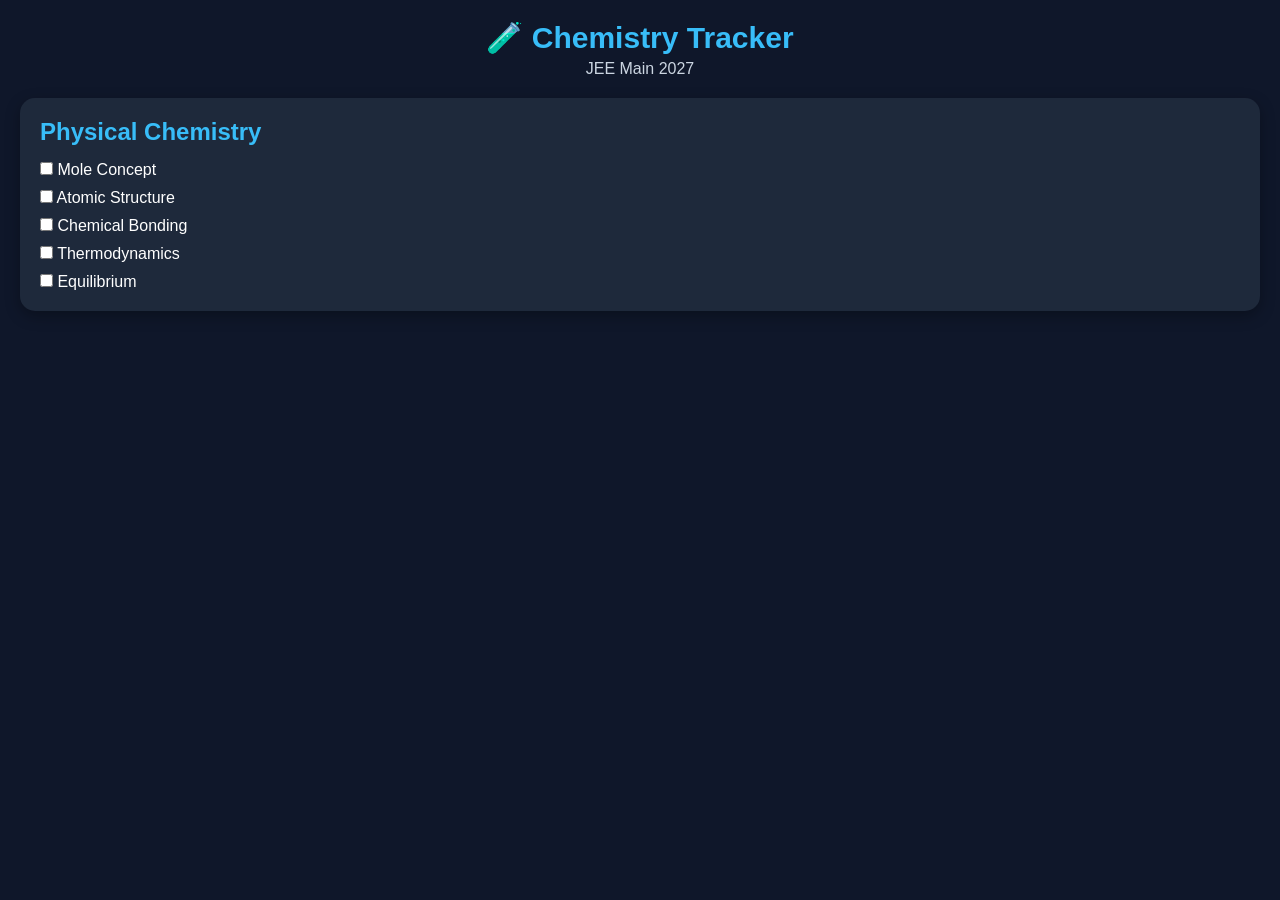
==== chemistry.html @ b5f11fb0 "Create chemistry.html" ====
<!DOCTYPE html>
<html lang="en">
<head>
<meta charset="UTF-8">
<meta name="viewport" content="width=device-width, initial-scale=1.0">
<title>Chemistry Tracker</title>
<link rel="stylesheet" href="style.css">
</head>
<body>

<header>
<h1>🧪 Chemistry Tracker</h1>
<p>JEE Main 2027</p>
</header>

<div class="box">
<h2>Physical Chemistry</h2>

<label><input type="checkbox"> Mole Concept</label>
<label><input type="checkbox"> Atomic Structure</label>
<label><input type="checkbox"> Chemical Bonding</label>
<label><input type="checkbox"> Thermodynamics</label>
<label><input type="checkbox"> Equilibrium</label>
</div>

<script src="app.js"></script>

</body>
</html>
---- style.css ----
*{
    margin:0;
    padding:0;
    box-sizing:border-box;
    font-family:Arial,Helvetica,sans-serif;
}

body{
    background:#0f172a;
    color:white;
    padding:20px;
}

header{
    text-align:center;
    margin-bottom:20px;
}

header h1{
    color:#38bdf8;
    font-size:30px;
}

header p{
    color:#cbd5e1;
    margin-top:5px;
}

.box{
    background:#1e293b;
    border-radius:15px;
    padding:20px;
    margin-bottom:20px;
    box-shadow:0 5px 15px rgba(0,0,0,.3);
}

.box h2{
    margin-bottom:15px;
    color:#38bdf8;
}

input[type=text]{
    width:100%;
    padding:12px;
    border:none;
    border-radius:10px;
    margin-bottom:10px;
    font-size:16px;
}

button{
    width:100%;
    padding:12px;
    border:none;
    border-radius:10px;
    background:#38bdf8;
    color:white;
    font-size:17px;
    font-weight:bold;
    cursor:pointer;
    margin-bottom:15px;
}

button:hover{
    background:#0ea5e9;
}

.task{
    display:flex;
    justify-content:space-between;
    align-items:center;
    background:#334155;
    padding:12px;
    border-radius:10px;
    margin-top:10px;
}

.task button{
    width:auto;
    background:red;
    padding:8px 12px;
    margin:0;
}

label{
    display:block;
    margin-top:10px;
}

progress{
    width:100%;
    height:20px;
}

#countdown{
    color:#22c55e;
}
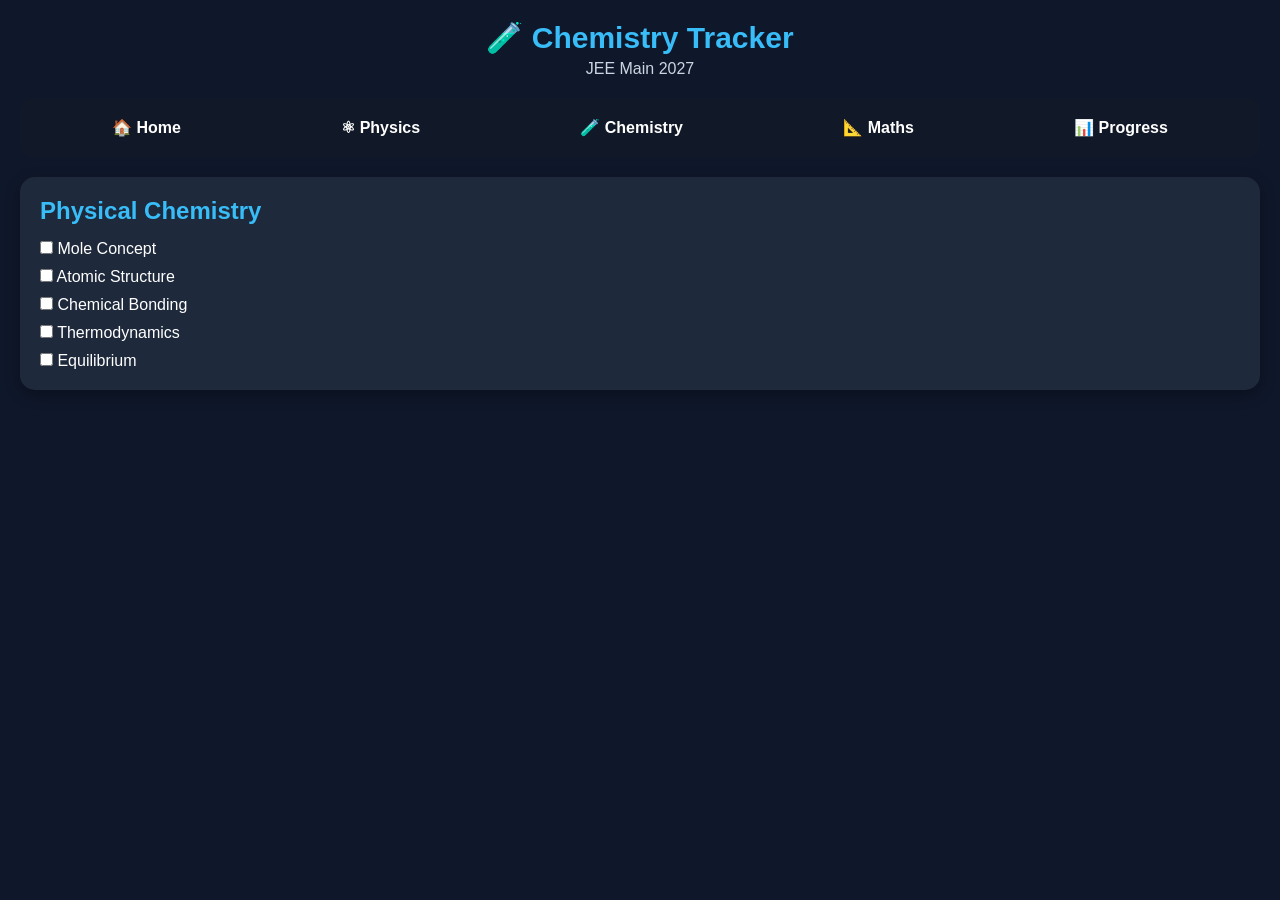
==== commit e1fe0898: "Update chemistry.html" ====
--- a/chemistry.html
+++ b/chemistry.html
@@ -12,6 +12,19 @@
 <h1>🧪 Chemistry Tracker</h1>
 <p>JEE Main 2027</p>
 </header>
+  <nav>
+
+<a href="index.html">🏠 Home</a>
+
+<a href="physics.html">⚛ Physics</a>
+
+<a href="chemistry.html">🧪 Chemistry</a>
+
+<a href="maths.html">📐 Maths</a>
+
+<a href="progress.html">📊 Progress</a>
+
+</nav>
 
 <div class="box">
 <h2>Physical Chemistry</h2>
--- a/style.css
+++ b/style.css
@@ -95,3 +95,23 @@
 #countdown{
     color:#22c55e;
 }
+nav{
+display:flex;
+justify-content:space-around;
+background:#111827;
+padding:12px;
+border-radius:12px;
+margin-bottom:20px;
+flex-wrap:wrap;
+}
+
+nav a{
+color:white;
+text-decoration:none;
+font-weight:bold;
+padding:8px 12px;
+}
+
+nav a:hover{
+color:#38bdf8;
+    }
